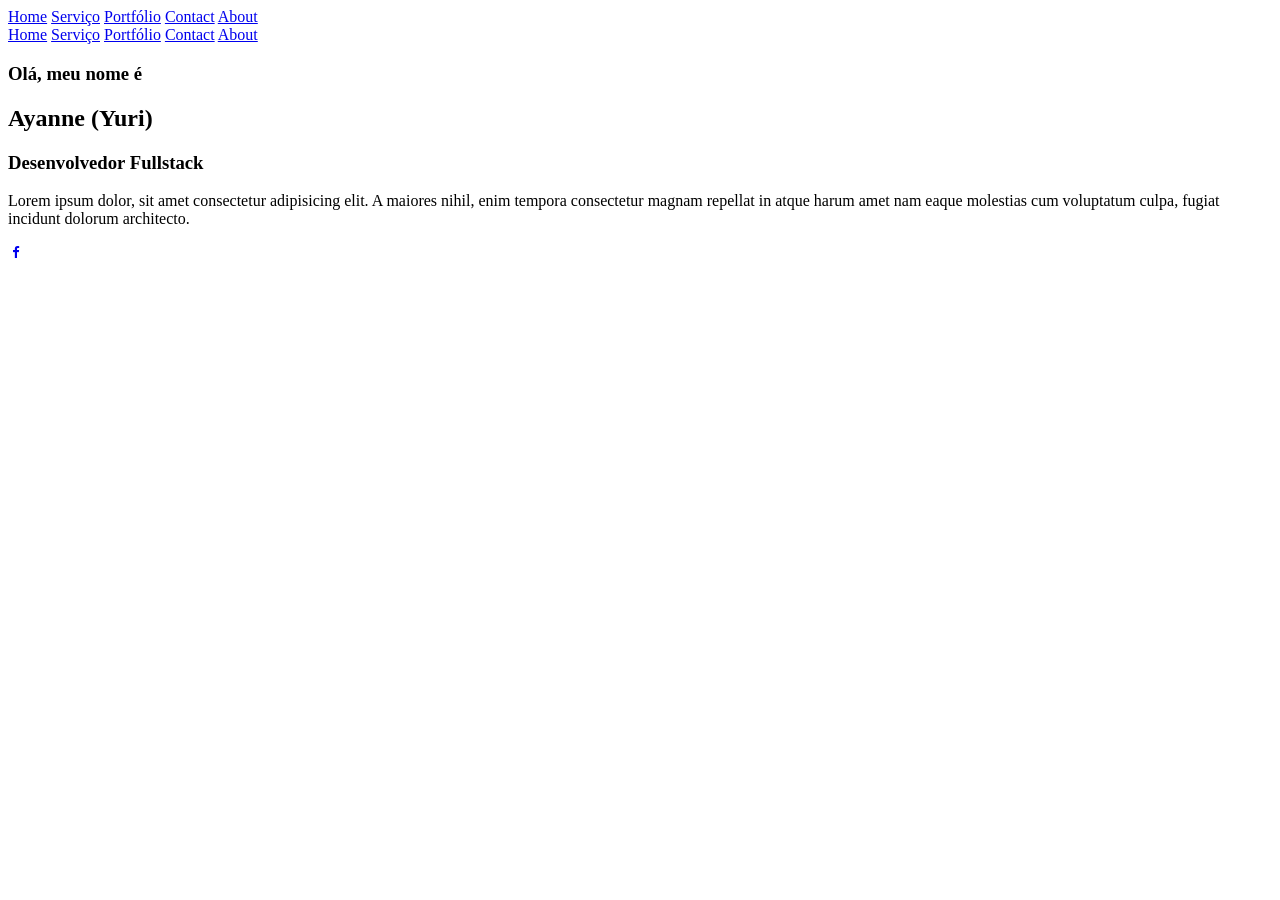
==== index.html @ 9740ae2b "Add files via upload" ====
<!DOCTYPE html>
<html lang="pt-br">
<head>
    <meta charset="UTF-8">
    <meta name="viewport" content="width=device-width, initial-scale=1.0">
    <title>Portfólio Ayanne(Yuri)</title>
    <link href="https://unpkg.com/boxicons@2.1.4/css/boxicons.min.css" rel="stylesheet">
</head>
<body>
   
   <header>
     
      <a href="#" class="logo"></a>

      <div class="nav">
        <a href="#home">Home</a> 
        <a href="#services">Serviço</a> 
        <a href="#portfolio">Portfólio</a>
        <a href="#contact">Contact</a>
        <a href="#about">About</a>
      </div>
      
     <!-- Menu hamburguer que aparecerá em telas menores-->

     <div class="nav-responsive">
        <a href="#home">Home</a> 
        <a href="#services">Serviço</a> 
        <a href="#portfolio">Portfólio</a>
        <a href="#contact">Contact</a>
        <a href="#about">About</a>
     </div>

     <div class="menu-hamburguer">
         <div class="bar1"></div>
         <div class="bar2"></div>
         <div class="bar3"></div>
     </div>

   </header> 

   <!-- Início do Home -->

<section class="home" id="home">
   <div class="home-content">
      <h3>Olá, meu nome é </h3>
      <h1>Ayanne (Yuri)</h1>
      <h3>Desenvolvedor Fullstack</h3>

      <p>Lorem ipsum dolor, sit amet consectetur adipisicing elit. A maiores nihil, enim tempora consectetur magnam repellat in atque harum amet nam eaque molestias cum voluptatum culpa, fugiat incidunt dolorum architecto.</p>

      <div class="social-media">
         <a href="#"><i class="bx bxl-facebook"></i></a>
         <a href="#"><i class=""></i></a>
         <a href="#"><i class=""></i></a>
         <a href="#"><i class=""></i></a>
         <a href="#"><i class=""></i></a>
         
      </div>

   </div>

</section>

</body>
</html>
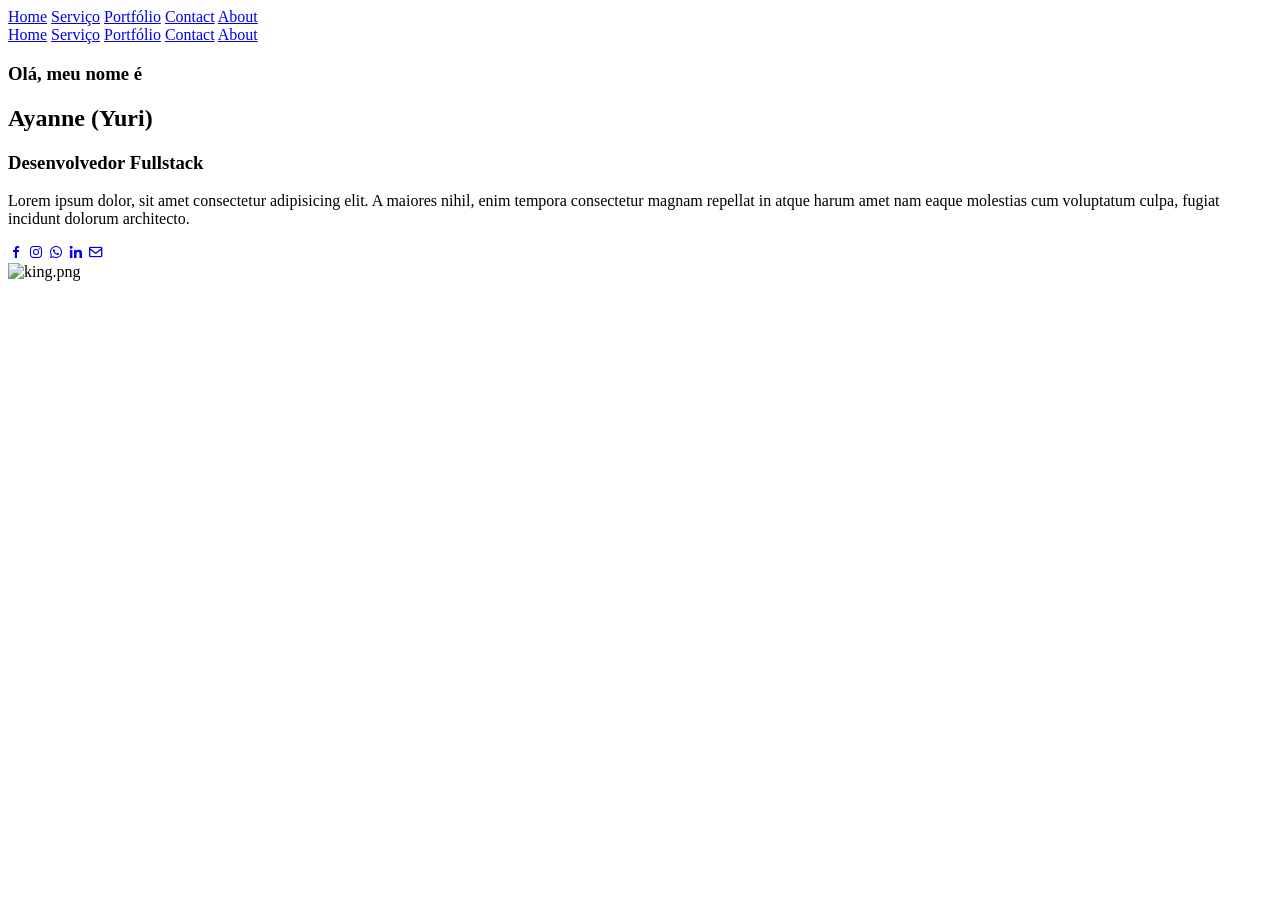
==== commit 0b8baf96: "Add files via upload" ====
--- a/index.html
+++ b/index.html
@@ -5,6 +5,7 @@
     <meta name="viewport" content="width=device-width, initial-scale=1.0">
     <title>Portfólio Ayanne(Yuri)</title>
     <link href="https://unpkg.com/boxicons@2.1.4/css/boxicons.min.css" rel="stylesheet">
+    <link rel="stylesheet" href="./CSS/styie.css">
 </head>
 <body>
    
@@ -50,13 +51,17 @@
 
       <div class="social-media">
          <a href="#"><i class="bx bxl-facebook"></i></a>
-         <a href="#"><i class=""></i></a>
-         <a href="#"><i class=""></i></a>
-         <a href="#"><i class=""></i></a>
-         <a href="#"><i class=""></i></a>
+         <a href="#"><i class="bx bxl-instagram"></i></a>
+         <a href="#"><i class="bx bxl-whatsapp"></i></a>
+         <a href="#"><i class="bx bxl-linkedin"></i></a>
+         <a href="#"><i class="bx bx-envelope"></i></a>
          
       </div>
 
+   </div>
+
+   <div class="home-img">
+                   <img src="" alt="king.png">
    </div>
 
 </section>
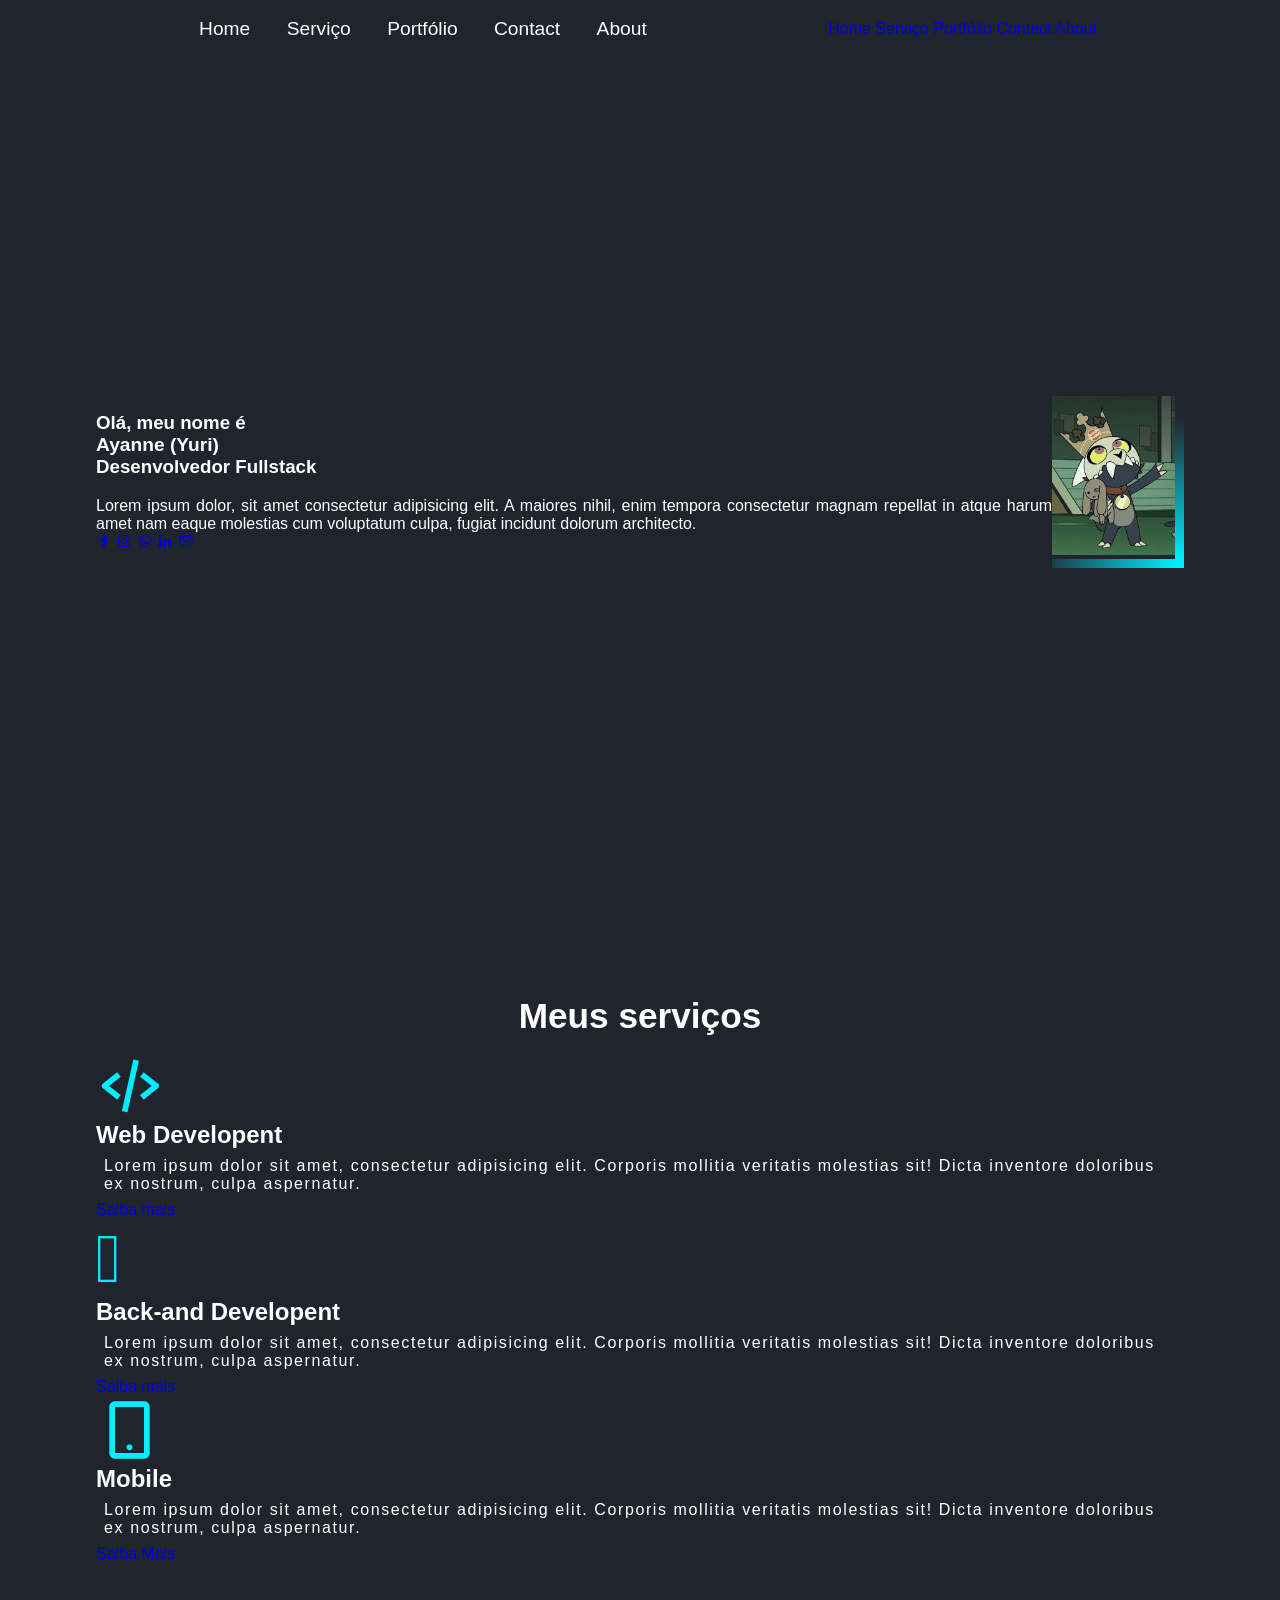
==== commit 53fe0455: "Add files via upload" ====
--- a/index.html
+++ b/index.html
@@ -61,7 +61,57 @@
    </div>
 
    <div class="home-img">
-                   <img src="" alt="king.png">
+                   <img src="./Assets/Assets/king.png" alt="Foto home">
+   </div>
+
+</section>
+
+<!--INÍCIO SERVICES-->
+
+<section class="services" id="services"> 
+
+   <h2>Meus serviços</h2>
+
+   <div class="services-container">
+
+           <div class="services-box">
+               
+                <i class="bx bx-code-alt"></i>
+
+               <h3>Web Developent</h3>
+
+               <p>Lorem ipsum dolor sit amet, consectetur adipisicing elit. Corporis mollitia veritatis molestias sit! Dicta inventore doloribus ex nostrum, culpa aspernatur.</p>
+
+               <a href="#" class="btn">Saiba mais</a>
+
+           </div>
+
+           
+           <div class="services-box">
+               
+                <i class="bx-code-curly"></i>
+
+               <h3>Back-and Developent</h3>
+
+               <p>Lorem ipsum dolor sit amet, consectetur adipisicing elit. Corporis mollitia veritatis molestias sit! Dicta inventore doloribus ex nostrum, culpa aspernatur.</p>
+
+               <a href="#" class="btn">Saiba mais</a>
+
+           </div>
+
+           
+           <div class="services-box">
+               
+                <i class="bx bx-mobile-alt"></i>
+
+               <h3>Mobile</h3>
+
+               <p>Lorem ipsum dolor sit amet, consectetur adipisicing elit. Corporis mollitia veritatis molestias sit! Dicta inventore doloribus ex nostrum, culpa aspernatur.</p>
+
+               <a href="#" class="btn">Saiba Mais</a>
+
+           </div>
+
    </div>
 
 </section>
--- a/CSS/styie.css
+++ b/CSS/styie.css
@@ -0,0 +1,163 @@
+:root {
+    --main-color: #00eeff;
+    --text-color: #ffffff;
+    --bg-color-01: #1f242d;
+    --bg-color-02: #323946;
+    --color-00: #0000001a;
+}
+
+
+*{
+  margin: 0;
+  padding: 0%;
+  box-sizing: border-box;
+  text-decoration: none;
+  border: none;
+  outline: none;
+  scroll-behavior: smooth;
+}
+
+html {
+    font-family: Verdana, Geneva, Tahoma, sans-serif;
+    font-size: 16px;
+}
+
+body {
+    background-color: var(--bg-color-01);
+    color: var(--text-color);
+}
+
+header {
+    position: fixed;
+    top: 0;
+    left: 0;
+    width: 100%;
+    padding: 1.1rem;
+    background-color: var(--bg-color-01);
+    display: flex;
+    justify-content: space-between;
+    align-items: center;
+    z-index: 100;
+}
+
+.logo {
+    font-size: 1.7rem;
+    color: var(--text-color);
+    font-weight: 600;
+    cursor: default;
+}
+
+.mav-responsive {
+    display: none;
+    position: absolute;
+    top: 100%;
+    right: 0;
+    width: 100%;
+    padding: 1rem;
+    background-color: var(--bg-color-01);
+    flex-direction: column;
+}
+
+.nav a, .mav-responsive a:hover {
+    font-size: 1.2rem;
+    color: var(--text-color);
+    padding: 0.5rem 1rem;
+    transition: 0.4s;
+}
+
+.nav a:hover, .mav-responsive a:hover {
+    color: var(--main-color);   
+}
+
+section {
+    min-height: 100vh;
+    padding: 6rem 6rem 2rem;
+}
+
+.home, .about {
+    display: flex;
+    flex-direction: row;
+    justify-content: space-evenly;
+    align-items: center;
+}
+
+.home-img {
+    border-right: solid 0.6rem;
+    border-bottom: solid 0.6rem;
+    border-image: linear-gradient(135deg, transparent 50%, var(--main-color)) 1;
+}
+
+.about-img {
+    border-right: solid 0.6rem;
+    border-bottom: solid 0.6rem;
+    border-image: linear-gradient(225deg, transparent 50%, var(--main-color)) 1;
+}
+
+.home-img img, .about-img img {
+    width: 100%;
+}
+
+.about {
+    background-color: var(--bg-color-02);
+}
+
+.ome-content, .about-content {
+    width: 45%;
+}
+
+.home-content h1, .about-content h1 {
+    font-weight: 700;
+    font-size: 1.2rem;
+}
+
+.home-content p, .about-content p {
+    margin-top: 1.2rem;
+    text-align: justify;
+}
+    
+    
+.services h2, .portifolio h2, .content h2 {
+    font-size: 2.2rem;
+    margin-bottom: 1rem;
+    text-align: center;
+}
+
+.services-conteiner{
+    display: flex;
+    flex-direction: row;
+    justify-content: space-evenly;
+}
+
+.services-conteiner .services-box{
+    padding: 2rem 1rem 2.5rem;
+    border-radius: 1.2rem;
+    text-align: center;
+    border: solid 0.15rem var(--bg-color-01);
+    background-color: var(--bg-color-02);
+    transition: 0.5s ease;
+}
+
+.services-conteiner .services-box:houver {
+    border-color: var(--main-color);
+    transition: scale(1.01);
+}
+
+.services-box i {
+    font-size: 4.3rem;
+    color: var(--main-color);
+}
+
+.services-box h3{
+    font-size: 1.5rem;
+}
+
+.services-box p {
+    margin: 0.5rem;
+    letter-spacing: 0.1rem;
+    display: -webkit-box;
+    -webkit-line-clamp: 4;
+    -webkit-box-orient: vertical;
+    overflow: hidden;
+    text-overflow: ellipsis;
+
+}
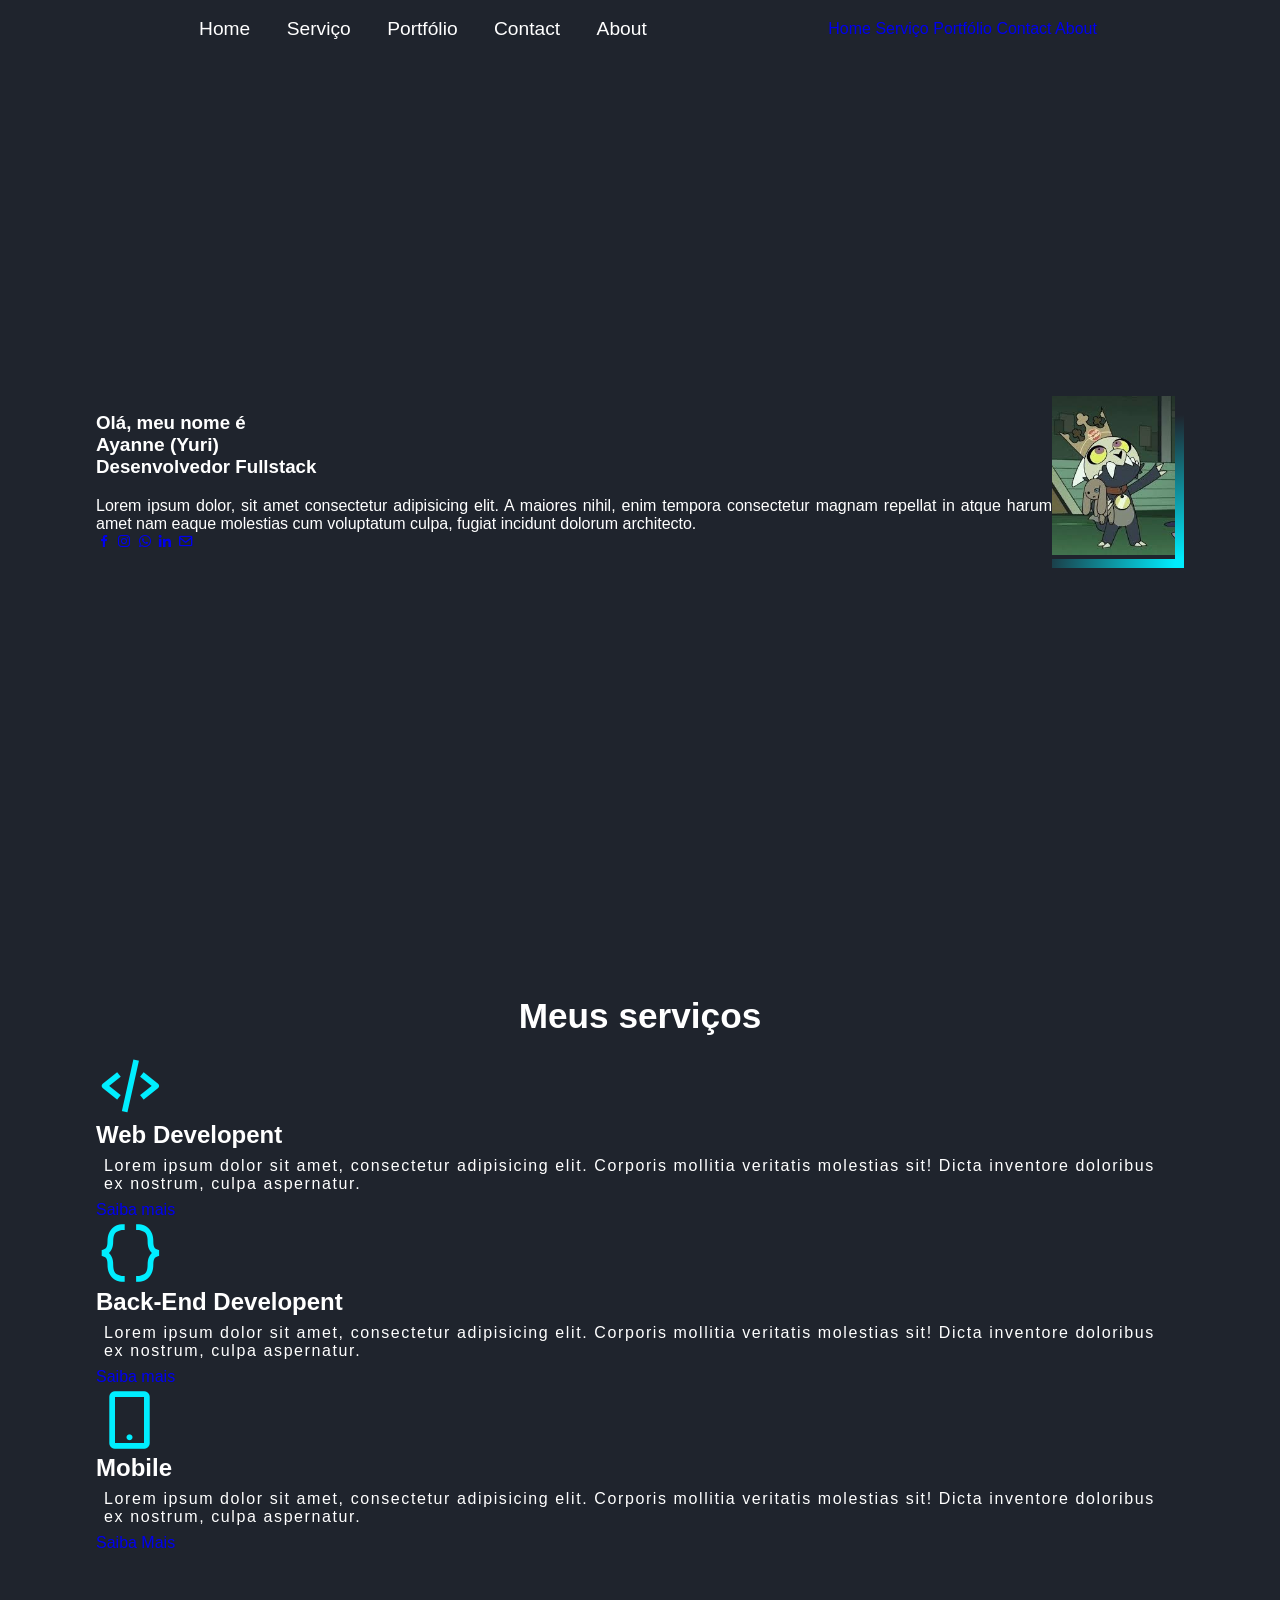
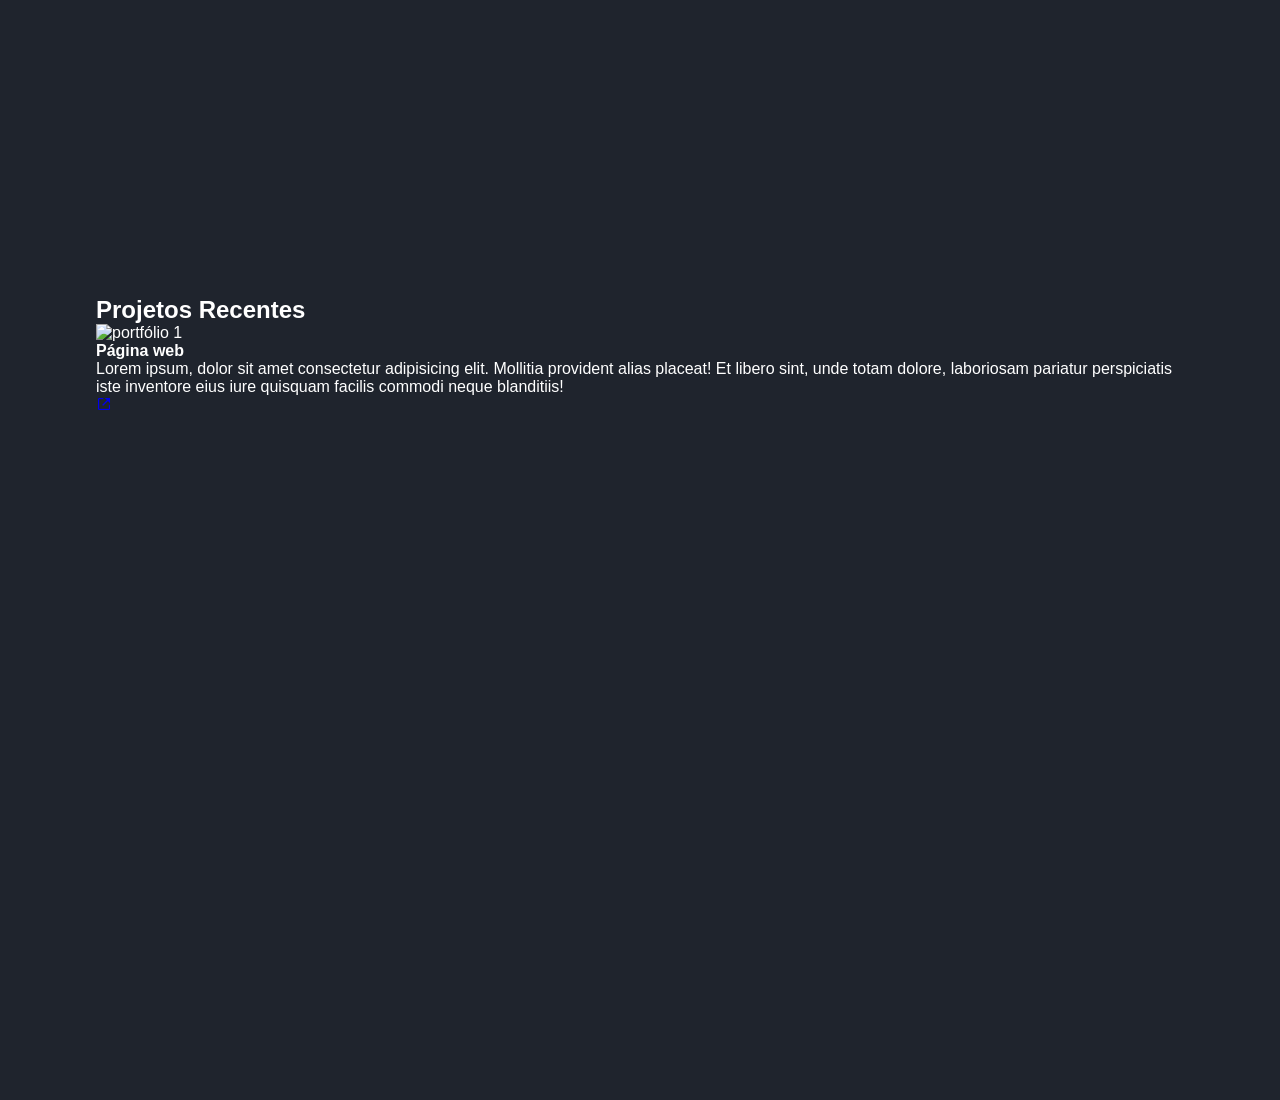
==== commit 47a13673: "Add files via upload" ====
--- a/index.html
+++ b/index.html
@@ -89,9 +89,9 @@
            
            <div class="services-box">
                
-                <i class="bx-code-curly"></i>
+                <i class="bx bx-code-curly"></i>
 
-               <h3>Back-and Developent</h3>
+               <h3>Back-End Developent</h3>
 
                <p>Lorem ipsum dolor sit amet, consectetur adipisicing elit. Corporis mollitia veritatis molestias sit! Dicta inventore doloribus ex nostrum, culpa aspernatur.</p>
 
@@ -104,7 +104,7 @@
                
                 <i class="bx bx-mobile-alt"></i>
 
-               <h3>Mobile</h3>
+               <h3> Mobile </h3>
 
                <p>Lorem ipsum dolor sit amet, consectetur adipisicing elit. Corporis mollitia veritatis molestias sit! Dicta inventore doloribus ex nostrum, culpa aspernatur.</p>
 
@@ -116,5 +116,30 @@
 
 </section>
 
+                   <!--Início Portifólio-->
+
+      <section class="Portfólio" id="Portfólio">
+
+         <h2>Projetos Recentes</h2>
+
+         <div class="Portfolio-container">
+
+             <div class="Portfolio-box">
+                <img src="#" alt="portfólio 1">
+                <div class="Portfolio-layer">
+
+                  <h4>Página web</h4>
+
+                  <p>Lorem ipsum, dolor sit amet consectetur adipisicing elit. Mollitia provident alias placeat! Et libero sint, unde totam dolore, laboriosam pariatur perspiciatis iste inventore eius iure quisquam facilis commodi neque blanditiis!</p>
+
+                  <a href="#"><i class="bx bx-link-external"></i></a>
+
+                </div>
+             </div>
+
+         </div>
+
+      </section>
+
 </body>
 </html>
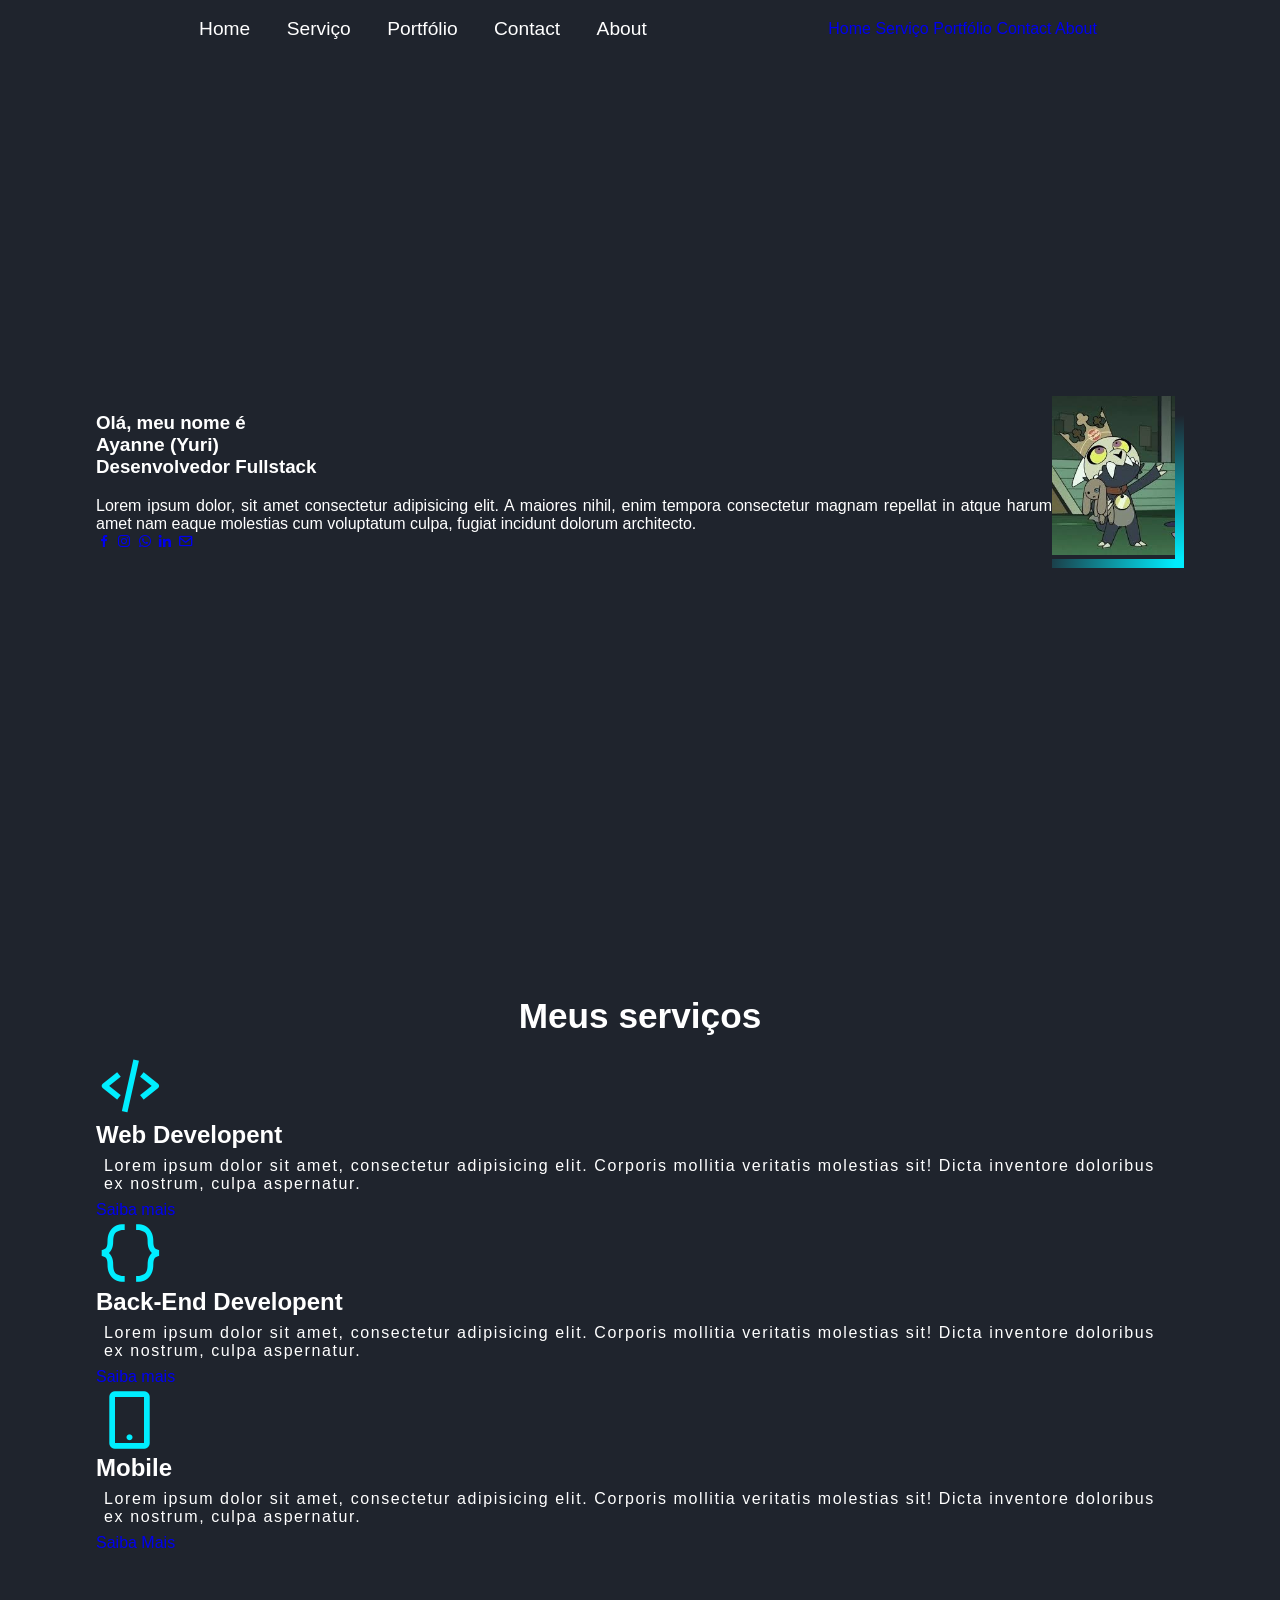
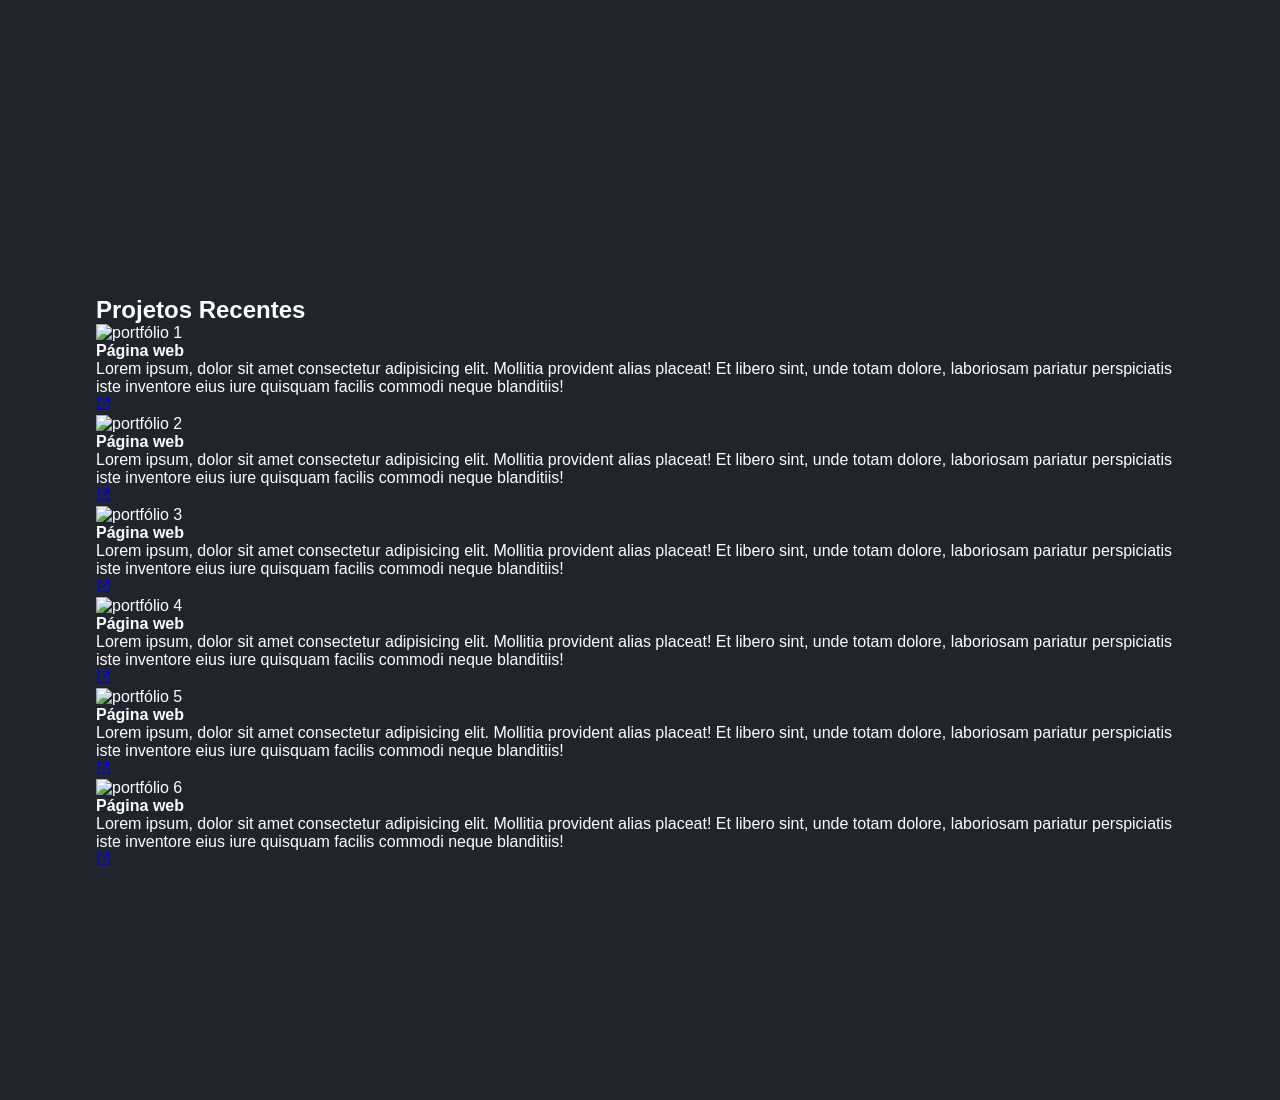
==== commit 08fc6f3a: "Add files via upload" ====
--- a/index.html
+++ b/index.html
@@ -137,7 +137,73 @@
                 </div>
              </div>
 
+             <div class="Portfolio-box">
+                <img src="#" alt="portfólio 2">
+                <div class="Portfolio-layer">
+
+                  <h4>Página web</h4>
+
+                  <p>Lorem ipsum, dolor sit amet consectetur adipisicing elit. Mollitia provident alias placeat! Et libero sint, unde totam dolore, laboriosam pariatur perspiciatis iste inventore eius iure quisquam facilis commodi neque blanditiis!</p>
+
+                  <a href="#"><i class="bx bx-link-external"></i></a>
+
+                </div>
+             </div>
+
+             <div class="Portfolio-box">
+                <img src="#" alt="portfólio 3">
+                <div class="Portfolio-layer">
+
+                  <h4>Página web</h4>
+
+                  <p>Lorem ipsum, dolor sit amet consectetur adipisicing elit. Mollitia provident alias placeat! Et libero sint, unde totam dolore, laboriosam pariatur perspiciatis iste inventore eius iure quisquam facilis commodi neque blanditiis!</p>
+
+                  <a href="#"><i class="bx bx-link-external"></i></a>
+
+                </div>
+             </div>
+
+             <div class="Portfolio-box">
+                <img src="#" alt="portfólio 4">
+                <div class="Portfolio-layer">
+
+                  <h4>Página web</h4>
+
+                  <p>Lorem ipsum, dolor sit amet consectetur adipisicing elit. Mollitia provident alias placeat! Et libero sint, unde totam dolore, laboriosam pariatur perspiciatis iste inventore eius iure quisquam facilis commodi neque blanditiis!</p>
+
+                  <a href="#"><i class="bx bx-link-external"></i></a>
+
+                </div>
+             </div>
+
+             <div class="Portfolio-box">
+                <img src="#" alt="portfólio 5">
+                <div class="Portfolio-layer">
+
+                  <h4>Página web</h4>
+
+                  <p>Lorem ipsum, dolor sit amet consectetur adipisicing elit. Mollitia provident alias placeat! Et libero sint, unde totam dolore, laboriosam pariatur perspiciatis iste inventore eius iure quisquam facilis commodi neque blanditiis!</p>
+
+                  <a href="#"><i class="bx bx-link-external"></i></a>
+
+                </div>
+             </div>
+
+             <div class="Portfolio-box">
+                <img src="#" alt="portfólio 6">
+                <div class="Portfolio-layer">
+
+                  <h4>Página web</h4>
+
+                  <p>Lorem ipsum, dolor sit amet consectetur adipisicing elit. Mollitia provident alias placeat! Et libero sint, unde totam dolore, laboriosam pariatur perspiciatis iste inventore eius iure quisquam facilis commodi neque blanditiis!</p>
+
+                  <a href="#"><i class="bx bx-link-external"></i></a>
+
+                </div>
+             </div>
+
          </div>
+         
 
       </section>
 
